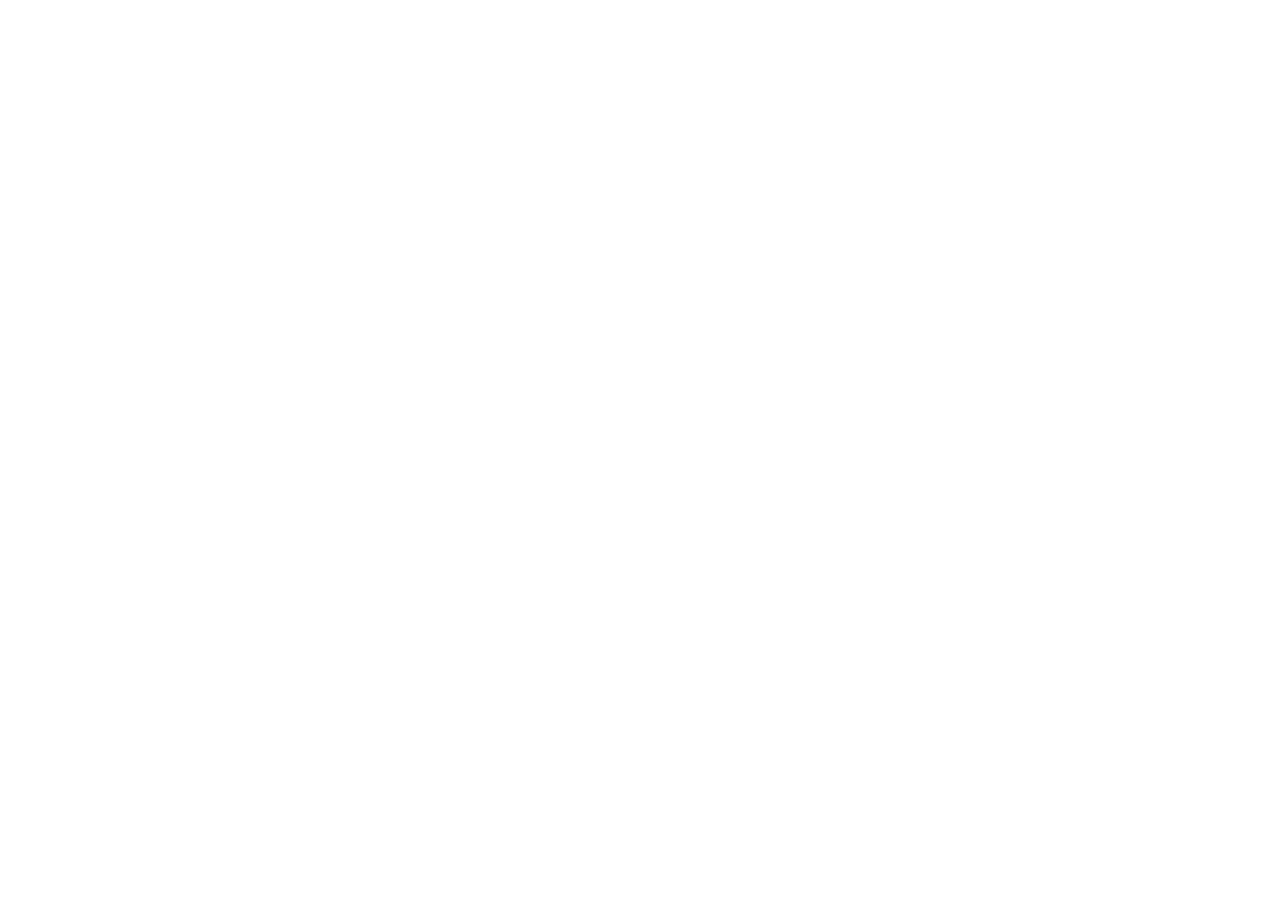
==== curso/index.html @ ef7c62c6 "practica" ====
<!DOCTYPE html>
<html lang="en">
<head>
    <meta charset="UTF-8">
    <meta http-equiv="X-UA-Compatible" content="IE=edge">
    <meta name="viewport" content="width=device-width, initial-scale=1.0">
    <title>Document</title>
</head>
<body>
    <script src="localstorage.js"></script>
</body>
</html>
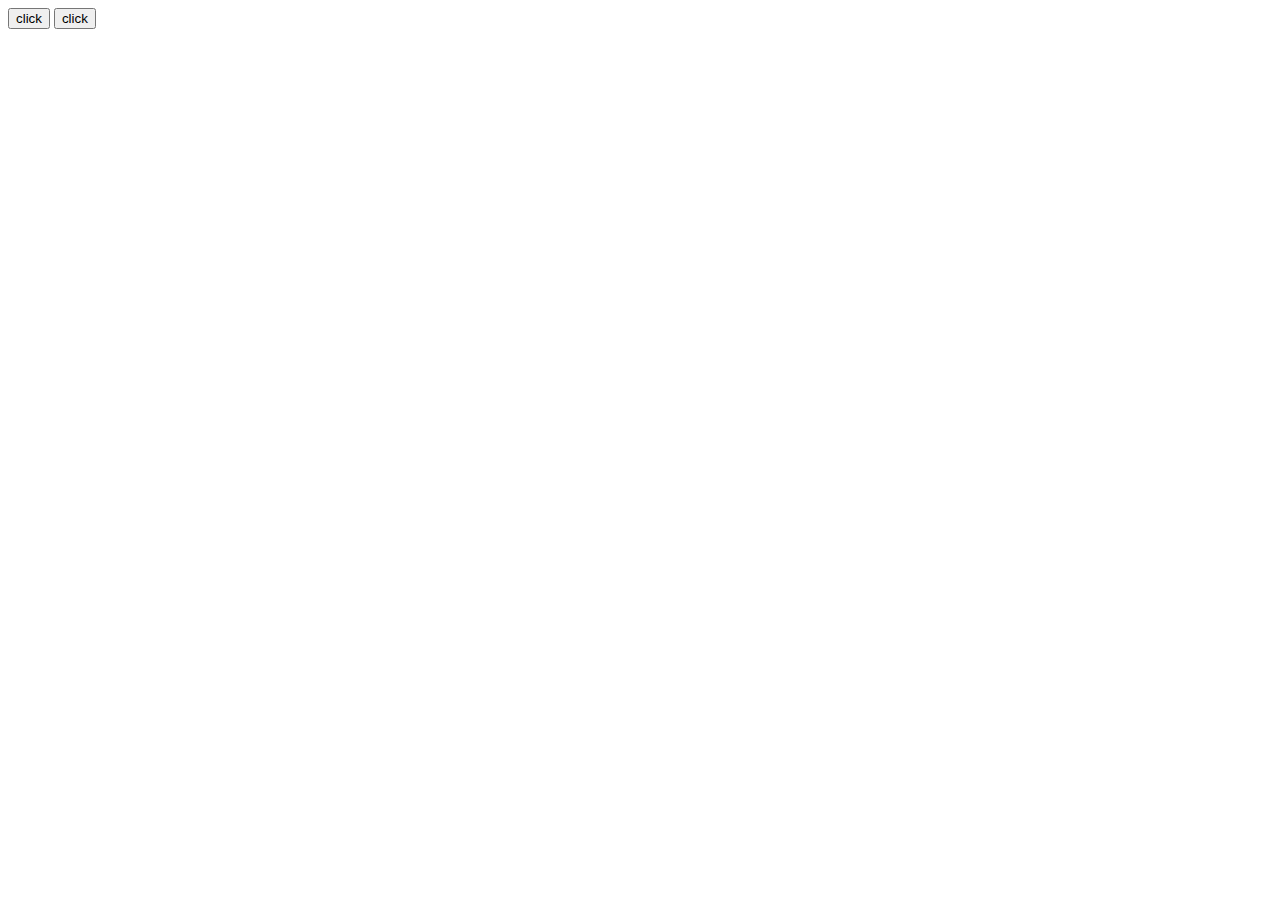
==== commit 7a18c932: "practica" ====
--- a/curso/index.html
+++ b/curso/index.html
@@ -7,6 +7,26 @@
     <title>Document</title>
 </head>
 <body>
-    <script src="localstorage.js"></script>
+    <header></header>
+
+    <!-- <ul class="ul">
+        <li>1</li>
+        <li>2</li>
+        <li>3</li>
+        <li>4</li>
+    </ul> -->
+
+    <!-- <ul class="ul"><li>1</li><li>2</li><li>3</li><li>4</li></ul> -->
+
+    <button>click</button>
+    <button>click</button>
+    <!-- <script src="localstorage.js"></script> -->
+    <!-- <script src="1_dom.js"></script> -->
+    <!-- <script src="2_selector.js"></script> -->
+    <!-- <script src="3_selectoresRelativos.js"></script> -->
+    <!-- <script src="4_eventosAtributosPropiedades.js"></script> -->
+    <!-- <script src="5_AddEventListener.js"></script> -->
+    <script src="6_objectEvent.js"></script>
+
 </body>
 </html>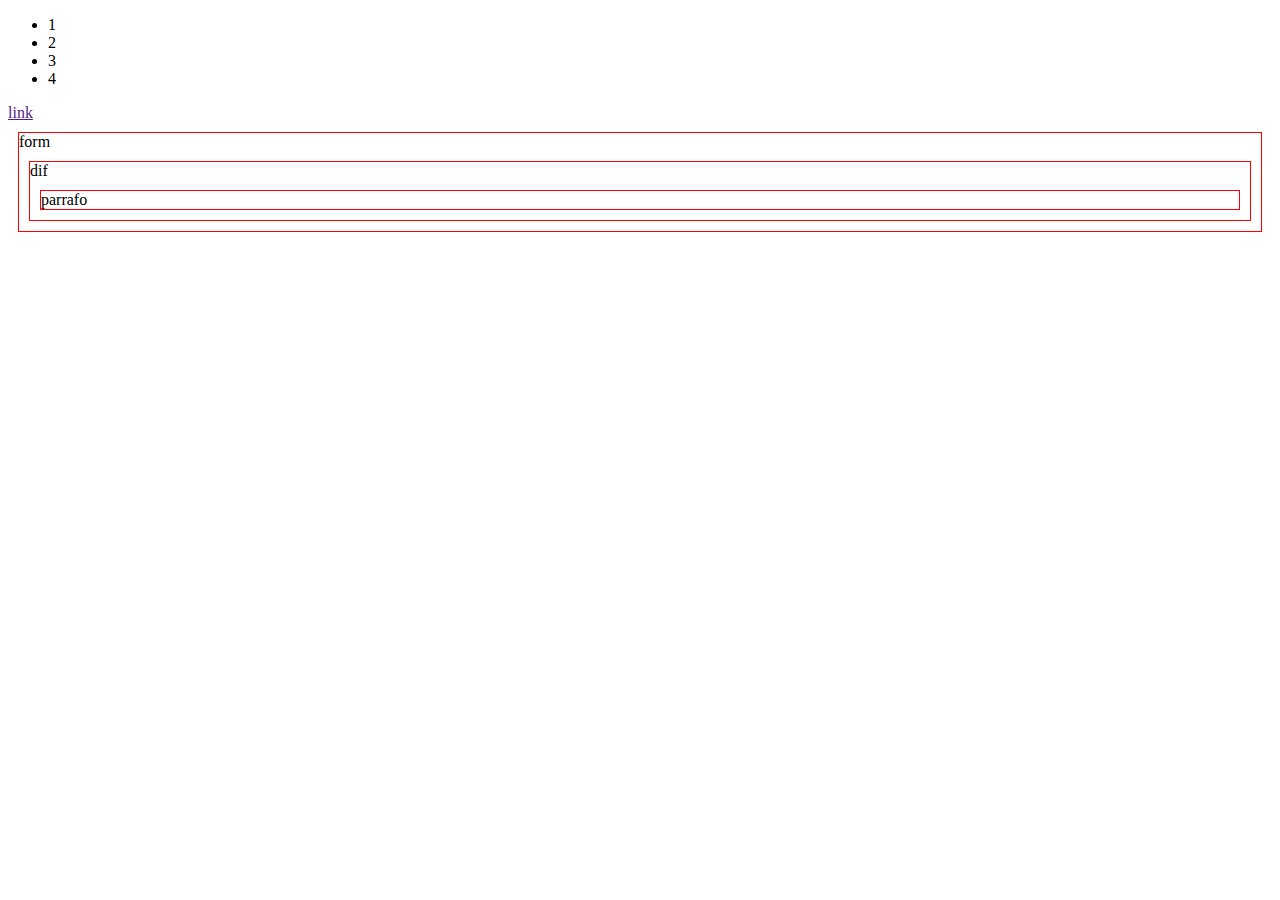
==== commit 6234ce79: "practica" ====
--- a/curso/index.html
+++ b/curso/index.html
@@ -5,28 +5,52 @@
     <meta http-equiv="X-UA-Compatible" content="IE=edge">
     <meta name="viewport" content="width=device-width, initial-scale=1.0">
     <title>Document</title>
+    <style>
+        form, div, p {
+            border: 1px solid red;
+            margin: 10px;
+        }
+    </style>
 </head>
 <body>
     <header></header>
 
-    <!-- <ul class="ul">
+    <ul class="ul">
         <li>1</li>
         <li>2</li>
         <li>3</li>
         <li>4</li>
-    </ul> -->
+    </ul>
 
     <!-- <ul class="ul"><li>1</li><li>2</li><li>3</li><li>4</li></ul> -->
+<!-- 
+    <button>
+        <span>click</span>
+    </button>
+    <button>click</button>
+    <a href="/">link</a> -->
 
-    <button>click</button>
-    <button>click</button>
+    <a href="">link</a>
+    <form action="">
+        form
+        <div>
+            dif
+            <p>parrafo
+
+            </p>
+        </div>
+    </form>
+
     <!-- <script src="localstorage.js"></script> -->
     <!-- <script src="1_dom.js"></script> -->
     <!-- <script src="2_selector.js"></script> -->
     <!-- <script src="3_selectoresRelativos.js"></script> -->
     <!-- <script src="4_eventosAtributosPropiedades.js"></script> -->
     <!-- <script src="5_AddEventListener.js"></script> -->
-    <script src="6_objectEvent.js"></script>
+    <!-- <script src="6_eventObjet.js"></script> -->
+    <!-- <script src="7_burbujeo.js"></script> -->
+    <!-- <script src="8_eventDelegation.js"></script> -->
+    <script src="9_manipulation.js"></script>
 
 </body>
 </html>